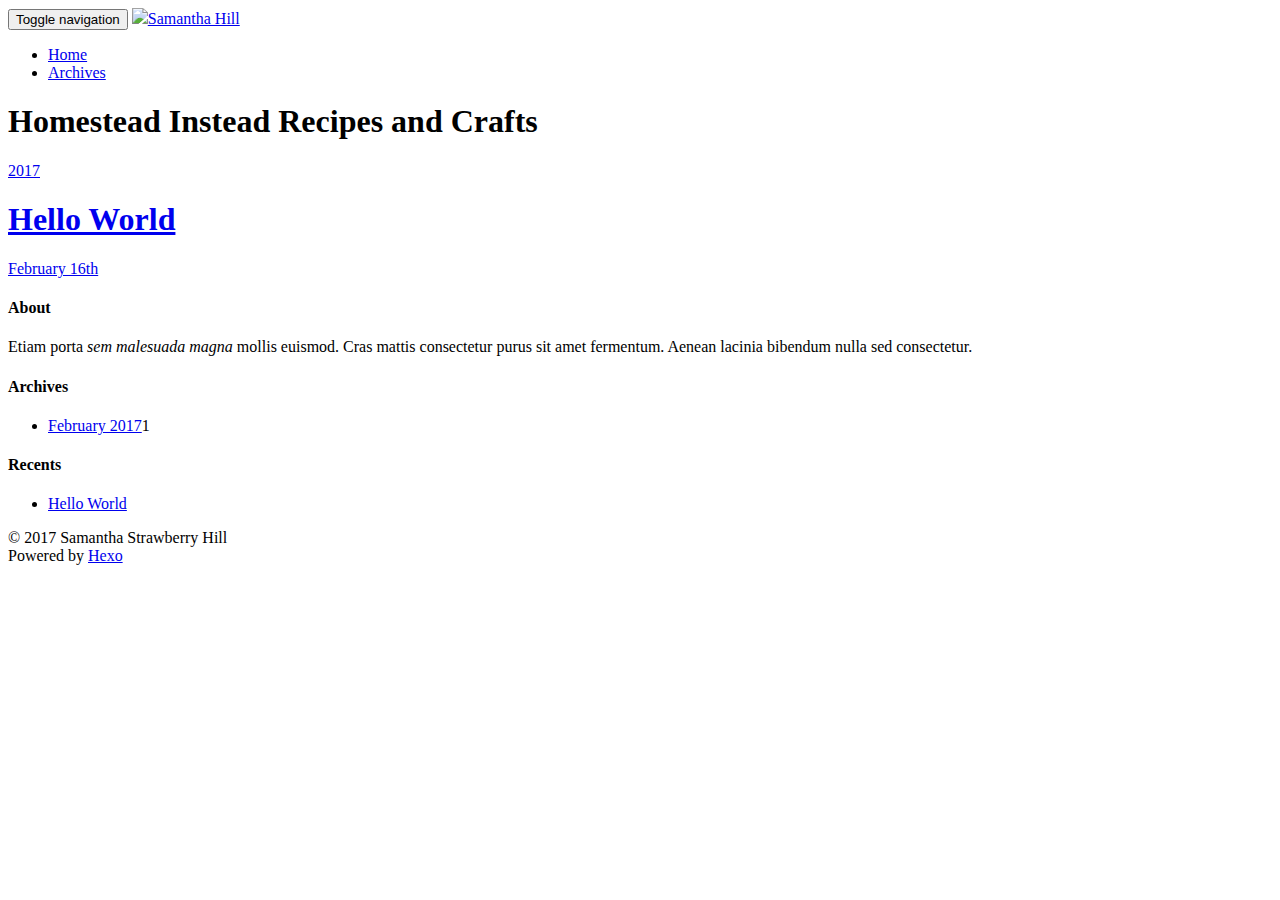
==== archives/index.html @ eb77c4aa "Site updated: 2017-02-16 09:45:07" ====
<!DOCTYPE html>
<html>
<head>
  <meta charset="utf-8">
  
  <title>Archives | Homestead Instead Recipes and Crafts</title>
  <meta name="viewport" content="width=device-width, initial-scale=1, maximum-scale=1">
  <meta property="og:type" content="website">
<meta property="og:title" content="Homestead Instead Recipes and Crafts">
<meta property="og:url" content="https://samstrawberryhill.github.io/homestead-instead/archives/index.html">
<meta property="og:site_name" content="Homestead Instead Recipes and Crafts">
<meta name="twitter:card" content="summary">
<meta name="twitter:title" content="Homestead Instead Recipes and Crafts">
  
    <link rel="alternate" href="/homestead-instead/atom.xml" title="Homestead Instead Recipes and Crafts" type="application/atom+xml">
  
  
  
    <link href="//fonts.googleapis.com/css?family=Source+Code+Pro" rel="stylesheet" type="text/css">
  

  <link rel="stylesheet" href="https://maxcdn.bootstrapcdn.com/bootstrap/3.3.6/css/bootstrap.min.css" integrity="sha384-1q8mTJOASx8j1Au+a5WDVnPi2lkFfwwEAa8hDDdjZlpLegxhjVME1fgjWPGmkzs7" crossorigin="anonymous">

  <link rel="stylesheet" href="https://maxcdn.bootstrapcdn.com/font-awesome/4.5.0/css/font-awesome.min.css" integrity="sha384-XdYbMnZ/QjLh6iI4ogqCTaIjrFk87ip+ekIjefZch0Y+PvJ8CDYtEs1ipDmPorQ+" crossorigin="anonymous">

  <link rel="stylesheet" href="/homestead-instead/css/styles.css">
  

</head>

<body>
  <nav class="navbar navbar-inverse">
  <div class="container">
    <!-- Brand and toggle get grouped for better mobile display -->
    <div class="navbar-header">
      <button type="button" class="navbar-toggle collapsed" data-toggle="collapse" data-target="#main-menu-navbar" aria-expanded="false">
        <span class="sr-only">Toggle navigation</span>
        <span class="icon-bar"></span>
        <span class="icon-bar"></span>
        <span class="icon-bar"></span>
      </button>
      
        <a class="navbar-brand" href="/homestead-instead/"><img src="css/images/moon.png">Samantha Hill</a>
      
    </div>

    <!-- Collect the nav links, forms, and other content for toggling -->
    <div class="collapse navbar-collapse" id="main-menu-navbar">
      <ul class="nav navbar-nav">
        
          <li><a class=""
                 href="/homestead-instead/index.html">Home</a></li>
        
          <li><a class="active"
                 href="/homestead-instead/archives/">Archives</a></li>
        
      </ul>

      <!--
      <ul class="nav navbar-nav navbar-right">
        
          <li><a href="/atom.xml" title="RSS Feed"><i class="fa fa-rss"></i></a></li>
        
      </ul>
      -->
    </div><!-- /.navbar-collapse -->
  </div><!-- /.container-fluid -->
</nav>

  <div class="container">
    <div class="blog-header">
  <h1 class="blog-title">Homestead Instead Recipes and Crafts</h1>
  
</div>

    <div class="row">
        <div class="col-sm-8 blog-main">
          
  
  
    
    
      
      
      <section class="archives-wrap">
        <div class="archive-year-wrap">
          <a href="/homestead-instead/archives/2017" class="archive-year">2017</a>
        </div>
        <div class="archives">
    
    <article class="archive-article archive-type-post">
  <header class="archive-article-header">
    
  
    <h1 itemprop="name">
      <a class="archive-article-title" href="/homestead-instead/2017/02/16/hello-world/">Hello World</a>
    </h1>
  


    <div class="article-datetime">
  <a href="/homestead-instead/2017/02/16/hello-world/" class="archive-article-date"><time datetime="2017-02-16T13:24:12.000Z" itemprop="datePublished">February 16th</time></a>
</div>

  </header>
</article>

  
  
    </div></section>
  




        </div>
        <div class="col-sm-3 col-sm-offset-1 blog-sidebar">
          
  <div class="sidebar-module sidebar-module-inset">
  <h4>About</h4>
  <p>Etiam porta <em>sem malesuada magna</em> mollis euismod. Cras mattis consectetur purus sit amet fermentum. Aenean lacinia bibendum nulla sed consectetur.</p>

</div>


  


  


  

  
  <div class="sidebar-module">
    <h4>Archives</h4>
    <ul class="sidebar-module-list"><li class="sidebar-module-list-item"><a class="sidebar-module-list-link" href="/homestead-instead/archives/2017/02/">February 2017</a><span class="sidebar-module-list-count">1</span></li></ul>
  </div>



  
  <div class="sidebar-module">
    <h4>Recents</h4>
    <ul class="sidebar-module-list">
      
        <li>
          <a href="/homestead-instead/2017/02/16/hello-world/">Hello World</a>
        </li>
      
    </ul>
  </div>



        </div>
    </div>
  </div>
  <footer class="blog-footer">
  <div class="container">
    <div id="footer-info" class="inner">
      &copy; 2017 Samantha Strawberry Hill<br>
      Powered by <a href="http://hexo.io/" target="_blank">Hexo</a>
    </div>
  </div>
</footer>

  

<script src="https://ajax.googleapis.com/ajax/libs/jquery/2.1.4/jquery.min.js" integrity="sha384-8gBf6Y4YYq7Jx97PIqmTwLPin4hxIzQw5aDmUg/DDhul9fFpbbLcLh3nTIIDJKhx" crossorigin="anonymous"></script>

<script src="https://maxcdn.bootstrapcdn.com/bootstrap/3.3.6/js/bootstrap.min.js" integrity="sha384-0mSbJDEHialfmuBBQP6A4Qrprq5OVfW37PRR3j5ELqxss1yVqOtnepnHVP9aJ7xS" crossorigin="anonymous"></script>



<script src="/homestead-instead/js/script.js"></script>

</body>
</html>
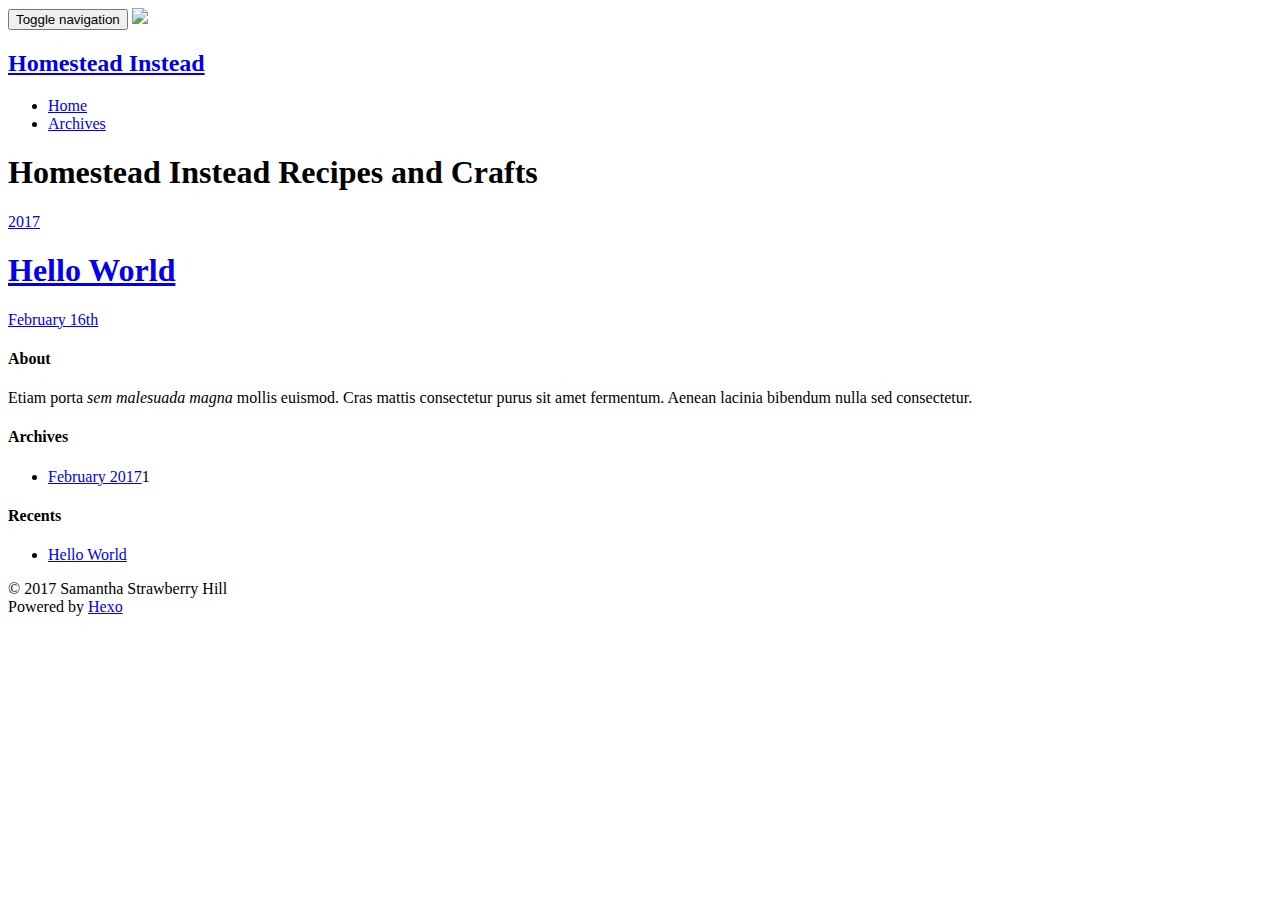
==== commit b9cfb489: "Site updated: 2017-02-16 09:48:46" ====
--- a/archives/index.html
+++ b/archives/index.html
@@ -40,7 +40,7 @@
         <span class="icon-bar"></span>
       </button>
       
-        <a class="navbar-brand" href="/homestead-instead/"><img src="css/images/moon.png">Samantha Hill</a>
+        <a class="navbar-brand" href="/homestead-instead/"><img src="css/images/moon.png"><h2>Homestead Instead</h2></a>
       
     </div>
 
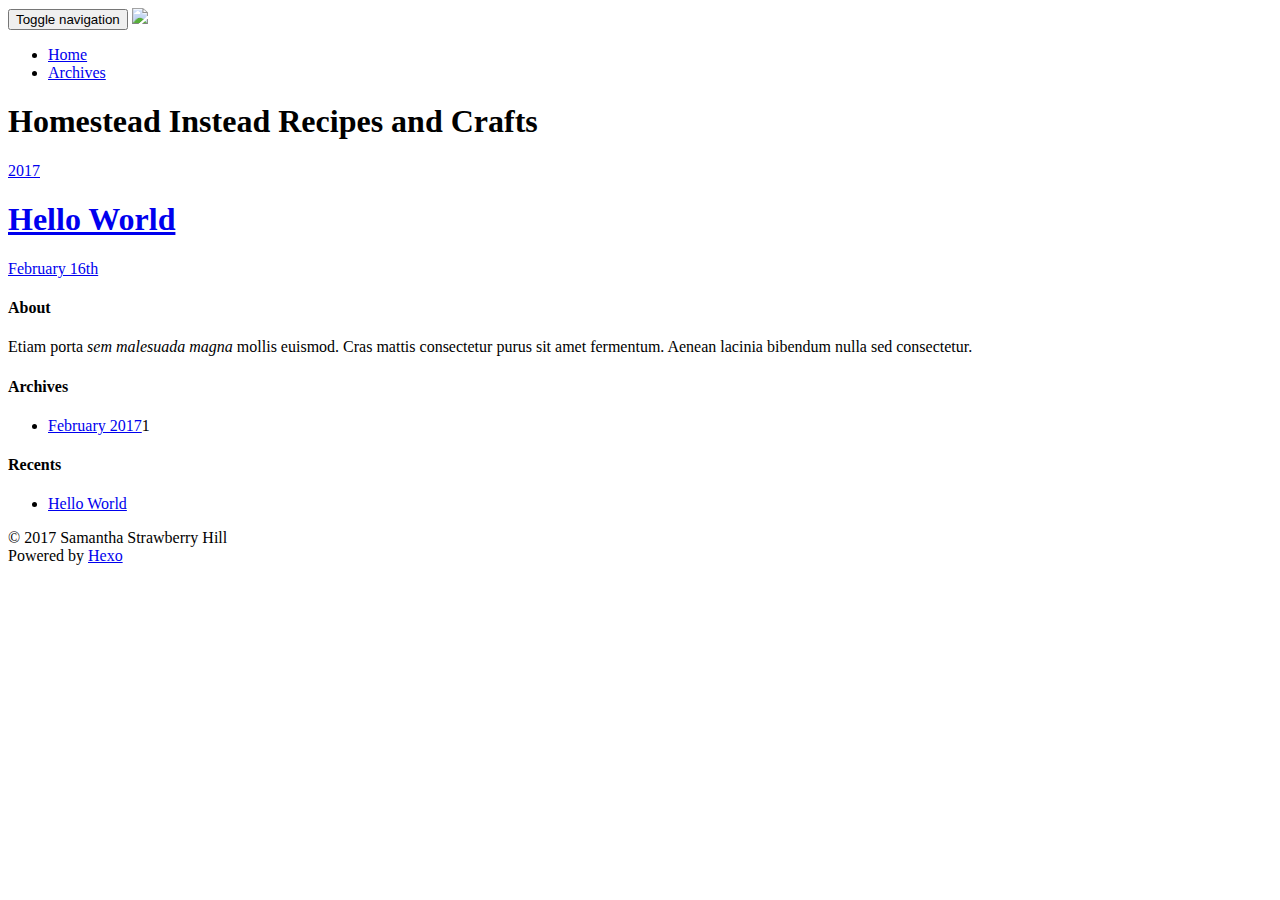
==== commit 8470c392: "Site updated: 2017-02-16 10:12:35" ====
--- a/archives/index.html
+++ b/archives/index.html
@@ -40,7 +40,7 @@
         <span class="icon-bar"></span>
       </button>
       
-        <a class="navbar-brand" href="/homestead-instead/"><img src="css/images/moon.png"><h2>Homestead Instead</h2></a>
+        <a class="navbar-brand" href="/homestead-instead/"><img src="css/images/moon.png"></a>
       
     </div>
 
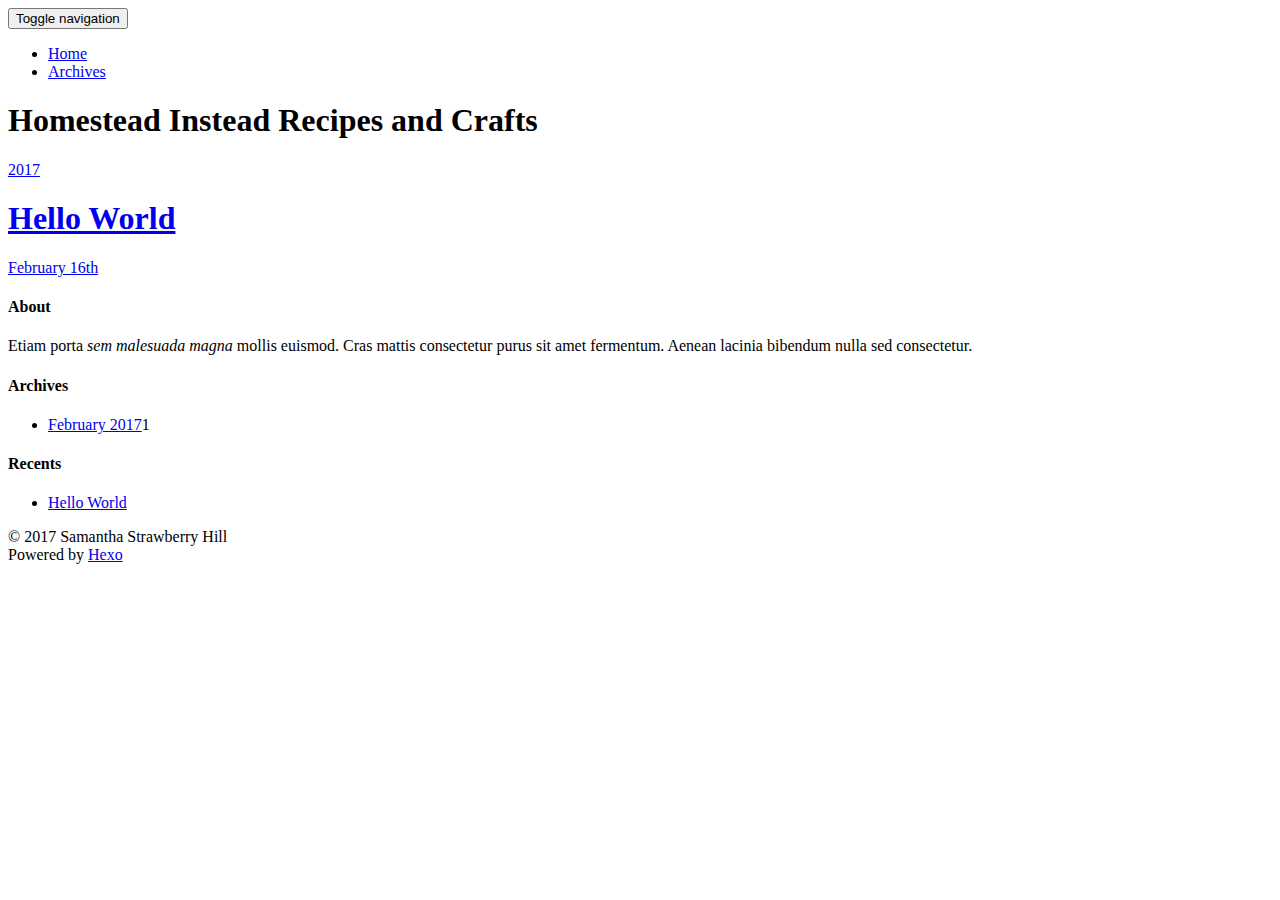
==== commit 1668b7f4: "Site updated: 2017-02-16 10:15:19" ====
--- a/archives/index.html
+++ b/archives/index.html
@@ -39,8 +39,6 @@
         <span class="icon-bar"></span>
         <span class="icon-bar"></span>
       </button>
-      
-        <a class="navbar-brand" href="/homestead-instead/"><img src="css/images/moon.png"></a>
       
     </div>
 
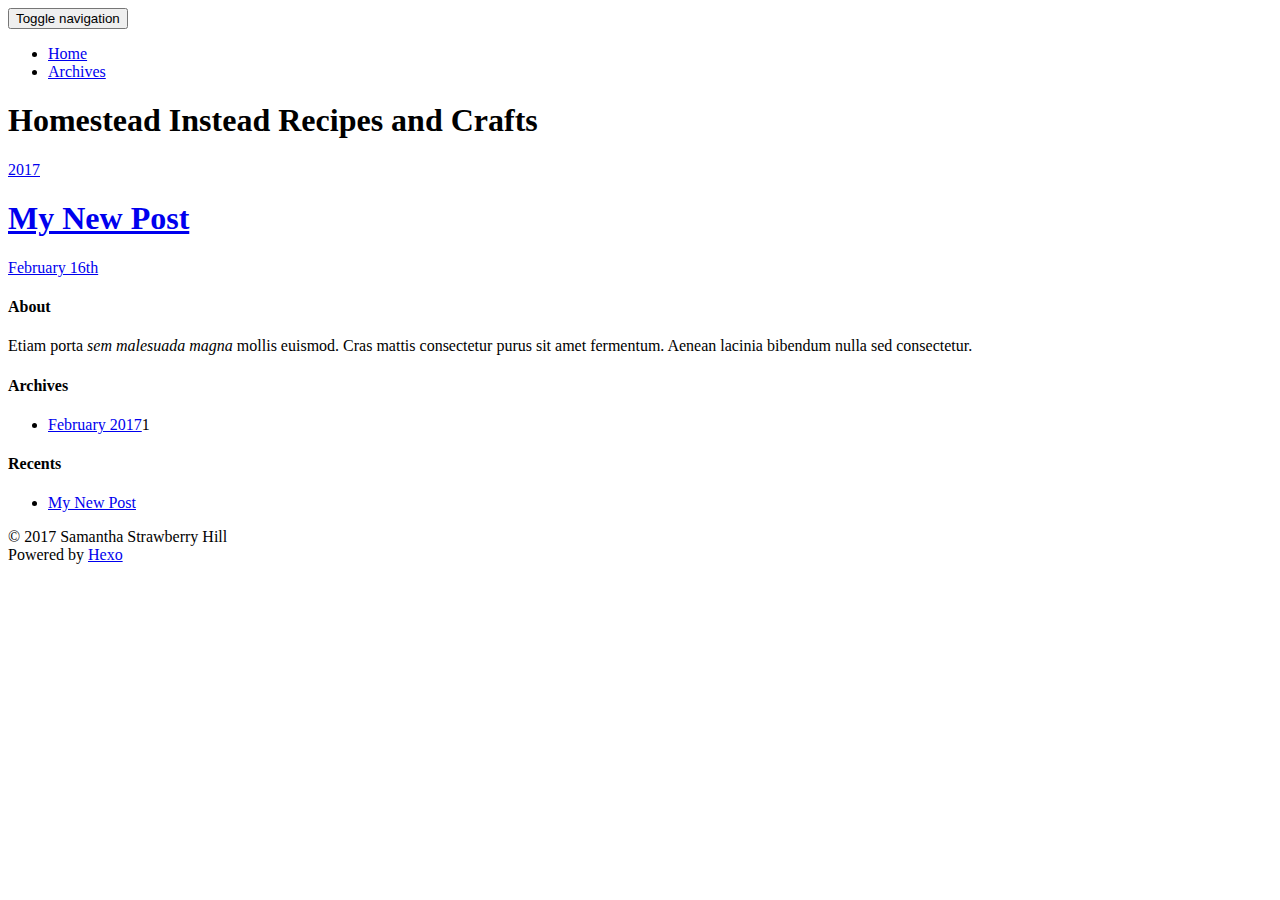
==== commit 40e9acf6: "Site updated: 2017-02-16 10:25:34" ====
--- a/archives/index.html
+++ b/archives/index.html
@@ -91,13 +91,13 @@
     
   
     <h1 itemprop="name">
-      <a class="archive-article-title" href="/homestead-instead/2017/02/16/hello-world/">Hello World</a>
+      <a class="archive-article-title" href="/homestead-instead/2017/02/16/My-New-Post/">My New Post</a>
     </h1>
   
 
 
     <div class="article-datetime">
-  <a href="/homestead-instead/2017/02/16/hello-world/" class="archive-article-date"><time datetime="2017-02-16T13:24:12.000Z" itemprop="datePublished">February 16th</time></a>
+  <a href="/homestead-instead/2017/02/16/My-New-Post/" class="archive-article-date"><time datetime="2017-02-16T15:24:51.000Z" itemprop="datePublished">February 16th</time></a>
 </div>
 
   </header>
@@ -143,7 +143,7 @@
     <ul class="sidebar-module-list">
       
         <li>
-          <a href="/homestead-instead/2017/02/16/hello-world/">Hello World</a>
+          <a href="/homestead-instead/2017/02/16/My-New-Post/">My New Post</a>
         </li>
       
     </ul>
